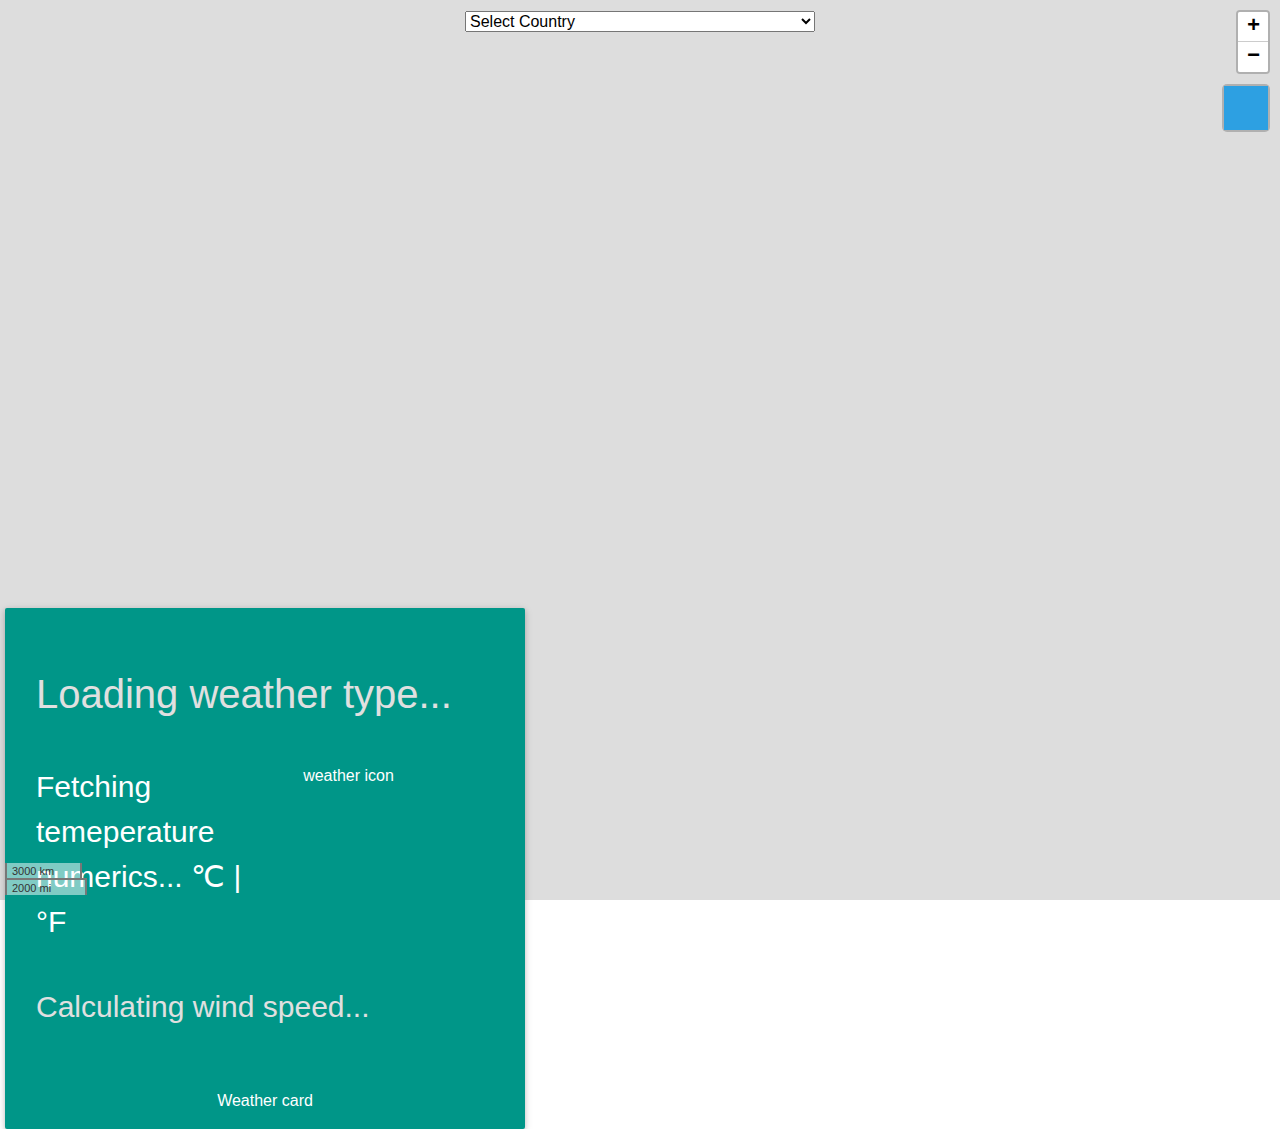
==== Project1/index.html @ b167eb8a "Update" ====
<!DOCTYPE html>
<html lang="en">

<head>
  <meta charset="UTF-8" />
  <meta name="description" content="Country Profiler With a Map" />
  <meta name="keywords" content="HTML, CSS, Bootstrap, JavaScript, Leaflet, AJAX, JSON, PHP" />
  <meta name="author" content="Shashi" />
  <meta name="viewport" content="width=device-width, initial-scale=1.0" />
  <title>The Gazetteer</title>
  <!-- Font Awesome -->
  <link rel="stylesheet" href="css/font-awesome-all.css" />
  <link rel="stylesheet" href="css/font-awesome.min.css" />
  <!-- Select2 -->
  <link href="css/select.min.css" rel="stylesheet" />
  <!-- Bootstrap -->
  <link rel="stylesheet" href="css/bootstrap.min.css" /> 
  <!-- Leaflet -->
  <link rel="stylesheet" href="css/easy-button.css" /> 

  <link rel="stylesheet" href="css/leaflet.css" />
  <link rel="stylesheet" href="css/leaflet.extra-markers.min.css" />
  <link rel="stylesheet" href="css/MarkerCluster.css" />
  <link rel="stylesheet" href="css/MarkerCluster.Default.css" />

  <!-- Favicon  -->
  <link rel="shortcut icon" href="myIcon.ico" type="image/x-icon" />
  <link rel="apple-touch-icon" sizes="180x180" href="/apple-touch-icon.png" />
  <link rel="icon" type="image/png" sizes="32x32" href="/favicon-32x32.png" />
  <link rel="icon" type="image/png" sizes="16x16" href="/favicon-16x16.png" />
  <!-- <link rel="manifest" href="/site.webmanifest.json" /> -->
  <!-- Custom CSS -->
  <link rel="stylesheet" href="css/style.css" />
  
</head>

<body>
  <!-- Single Page Map Layout With a Pop up Modal Overlay -->
  <div class="container-fluid">
    <div class="row">
      <div class="col-md-12" id="map_parent">
        
        <div id="map_sibling_top"  >
          <select id="country_list"  >
            <option value="">Select Country</option>
          </select> 
        </div>
        <div class="countryInfo" id="country_info">
          <div class="card m-10">
            <div class="card-header">
              <i class="fas fa-arrow-left" style="margin-right: 16px" id="left_arrow" ></i>
              <h2 style="display: inline" id="country_name"></h2>
            </div>
            <div class="card-body pb-10" style="overflow-y: auto">
              <table class="table table-bordered">
                <tr>
                  <th>Region</th>
                  <td name="country_name" id="countryRegion"></td>
                </tr>
                <tr>
                  <th>Sub region</th>
                  <td id="countrySubRegion"></td>
                </tr>
                <tr>
                  <th>Country</th>
                  <td name="country_name" id="countryName"></td>
                </tr>
                <tr>
                  <th>Capital</th>
                  <td id="countryCapital"></td>
                </tr>
                <tr>
                  <th>Population</th>
                  <td id="country_population"></td>
                </tr>
                <tr>
                  <th>Flag</th>
                  <td>
                    <img src="" style="height: 50px" id="country_flag" />
                  </td>
                </tr>
                <tr>
                  <th>Currency</th>
                  <td id="countryCurrency" name="countryCurrency"></td>
                </tr>
               
              </table>
              <div class="text-center">
                <div class="btn-group btn-group-sm" role="group" aria-label="Basic example">
                 
                </div>
              </div>
            </div>
          </div>
        </div>
        <div class="countryInfo" id="currency_info">
          <div class="card m-10">
            <div class="card-header">
              <i class="fas fa-arrow-left" style="margin-right: 16px" id="left_arrow_currency" ></i>
              <h2 style="display: inline" id="country_name"></h2>
            </div>
            <div class="card-body pb-10" style="overflow-y: auto">
              <table class="table table-bordered">
                <tr>
                  <th>Base currency</th>
                  <td name="baseCurrency" id="baseCurrency">USD</td>
                </tr>
                <tr>
                  <th>Exchange to country currency</th>
                  <td id="exchangeCurrency" name="exchangeCurrency"></td>
                </tr>
               
              </table>
              <div class="text-center">
                <div class="btn-group btn-group-sm" role="group" aria-label="Basic example">
                 
                </div>
              </div>
            </div>
          </div>
        </div>
        <div class="covidInfo" id="covid_info">
          <div class="card m-10">
            <div class="card-header">
              <i class="fas fa-arrow-left" style="margin-right: 16px" id="left_arrow_covid" ></i>
              <h2 style="display: inline" id="country_name"></h2>
            </div>
            <div class="card-body pb-10" style="overflow-y: auto">
              <table class="table table-bordered">
                <tr>
                  <th>total cases</th>
                  <td name="covidCases" id="covidCases"></td>
                </tr>
                <tr>
                  <th>total deaths</th>
                  <td id="covidDeaths" name="covidDeaths"></td>
                </tr>
                <tr>
                  <th>total recoveries</th>
                  <td id="covidRecover" name="covidRecover"></td>
                </tr>
              </table>
              <div class="text-center">
                <div class="btn-group btn-group-sm" role="group" aria-label="Basic example">
                 
                </div>
              </div>
            </div>
          </div>
        </div>
        <div class="timeInfo" id="time_info">
          <div class="card m-10">
            <div class="card-header">
              <i class="fas fa-arrow-left" style="margin-right: 16px" id="left_arrow_time" ></i>
              <h2 style="display: inline" id="country_name"></h2>
            </div>
            <div class="card-body pb-10" style="overflow-y: auto">
              <table class="table table-bordered">
                <tr>
                  <th>sunrise</th>
                  <td name="sunrise" id="sunrise"></td>
                </tr>
                <tr>
                  <th>sunset</th>
                  <td id="sunset" name="sunset"></td>
                </tr>
                <tr>
                  <th>time right now</th>
                  <td id="timeNow" name="timeNow"></td>
                </tr>
              </table>
              <div class="text-center">
                <div class="btn-group btn-group-sm" role="group" aria-label="Basic example">
                 
                </div>
              </div>
            </div>
          </div>
        </div>
        <div class="WikiInfo" id="wiki_info">
          <div class="card m-10">
            <div class="card-header">
              <i class="fas fa-arrow-left" style="margin-right: 16px" id="left_arrow_wiki" ></i>
              <h2 style="display: inline" id="country_name"></h2>
            </div>
            <div class="card-body pb-10" style="overflow-y: auto">
              <table class="table table-bordered">
                <tr>
                  <th>wikipedia summary</th>
                  
                </tr>
                <tr>
                  
                  <td id="wikiSummary" name="wikiSummary"></td>
                </tr>
               
              </table>
             
            </div>
          </div>
        </div>
        <div class="OceanInfo" id="ocean_info">
          <div class="card m-10">
            <div class="card-header">
              <i class="fas fa-arrow-left" style="margin-right: 16px" id="left_arrow_ocean" ></i>
              <h2 style="display: inline" id="country_name"></h2>
            </div>
            <div class="card-body pb-10" style="overflow-y: auto">
              <table class="table table-bordered">
                <tr>
                  <th>Ocean/sea within 100km radius</th>
                  
                </tr>
                <tr>
                  
                  <td id="Ocean" name="Ocean"></td>
                </tr>
               
              </table>
             
            </div>
          </div>
        </div>
  
        <div id ="weather_info">
          <p id="location_info" style="font-size:55px; margin-bottom:40px" class = "col-sm-12"></p>
          
        <p id = "weather_type" style = "font-size:40px ; color:#E0E0E0; margin-bottom:40px" class = "weather_type col-sm-12">Loading weather type...</p>
          <div class = "row col-sm-12" style = "margin-bottom:40px">
            <div class = "col-sm-7" style = "font-size:30px"><span id = "temp">Fetching temeperature numerics...</span> <span id = 'c_icon'>&#8451</span><a id='unit2'> | °F</a> </div>
            <div class = "col-sm-5"> <p id = "icon">weather         icon<br></p></div>
          </div>
          <div class = "col-sm-12"><p id = "wind_speed" style = "font-size:30px; color:#E0E0E0; margin-bottom:60px ">Calculating wind speed...</p></div>
          </hr>
          <div class = "footer text-center">Weather card </div>
        </div>
        
            
        <div id="map"></div>
      </div>
      
     
  </div>
  <script src="js/leaflet.js"></script>
  <script src="js/ioicons.js"></script>
  <script src="js/easy-button.js"></script>
  <script src="js/spin.min.js"></script>
  <script src="js/leaflet.spin.min.js"></script>
  <script src="js/jquery-min.js"></script>
  <script src="js/jquery-ui.min.js"></script>
  <script src="js/select.min.js"></script>
  <script src="js/bootstrap.min.js"></script>
  <script src="js/leaflet.extra-markers.min.js"></script>
  <script src="js/xml2json.js"></script>
  <script src="js/xml2json.min.js"></script>
  <script src="js/leaflet.markercluster.js"></script>
  
  <script src="js/custom_script.js"></script>
</body>

</html>
---- Project1/css/select.min.css ----
.select2-container{box-sizing:border-box;display:inline-block;margin:0;position:relative;vertical-align:middle}.select2-container .select2-selection--single{box-sizing:border-box;cursor:pointer;display:block;height:28px;user-select:none;-webkit-user-select:none}.select2-container .select2-selection--single .select2-selection__rendered{display:block;padding-left:8px;padding-right:20px;overflow:hidden;text-overflow:ellipsis;white-space:nowrap}.select2-container .select2-selection--single .select2-selection__clear{position:relative}.select2-container[dir="rtl"] .select2-selection--single .select2-selection__rendered{padding-right:8px;padding-left:20px}.select2-container .select2-selection--multiple{box-sizing:border-box;cursor:pointer;display:block;min-height:32px;user-select:none;-webkit-user-select:none}.select2-container .select2-selection--multiple .select2-selection__rendered{display:inline-block;overflow:hidden;padding-left:8px;text-overflow:ellipsis;white-space:nowrap}.select2-container .select2-search--inline{float:left}.select2-container .select2-search--inline .select2-search__field{box-sizing:border-box;border:none;font-size:100%;margin-top:5px;padding:0}.select2-container .select2-search--inline .select2-search__field::-webkit-search-cancel-button{-webkit-appearance:none}.select2-dropdown{background-color:white;border:1px solid #aaa;border-radius:4px;box-sizing:border-box;display:block;position:absolute;left:-100000px;width:100%;z-index:1051}.select2-results{display:block}.select2-results__options{list-style:none;margin:0;padding:0}.select2-results__option{padding:6px;user-select:none;-webkit-user-select:none}.select2-results__option[aria-selected]{cursor:pointer}.select2-container--open .select2-dropdown{left:0}.select2-container--open .select2-dropdown--above{border-bottom:none;border-bottom-left-radius:0;border-bottom-right-radius:0}.select2-container--open .select2-dropdown--below{border-top:none;border-top-left-radius:0;border-top-right-radius:0}.select2-search--dropdown{display:block;padding:4px}.select2-search--dropdown .select2-search__field{padding:4px;width:100%;box-sizing:border-box}.select2-search--dropdown .select2-search__field::-webkit-search-cancel-button{-webkit-appearance:none}.select2-search--dropdown.select2-search--hide{display:none}.select2-close-mask{border:0;margin:0;padding:0;display:block;position:fixed;left:0;top:0;min-height:100%;min-width:100%;height:auto;width:auto;opacity:0;z-index:99;background-color:#fff;filter:alpha(opacity=0)}.select2-hidden-accessible{border:0 !important;clip:rect(0 0 0 0) !important;height:1px !important;margin:-1px !important;overflow:hidden !important;padding:0 !important;position:absolute !important;width:1px !important}.select2-container--default .select2-selection--single{background-color:#fff;border:1px solid #aaa;border-radius:4px}.select2-container--default .select2-selection--single .select2-selection__rendered{color:#444;line-height:28px}.select2-container--default .select2-selection--single .select2-selection__clear{cursor:pointer;float:right;font-weight:bold}.select2-container--default .select2-selection--single .select2-selection__placeholder{color:#999}.select2-container--default .select2-selection--single .select2-selection__arrow{height:26px;position:absolute;top:1px;right:1px;width:20px}.select2-container--default .select2-selection--single .select2-selection__arrow b{border-color:#888 transparent transparent transparent;border-style:solid;border-width:5px 4px 0 4px;height:0;left:50%;margin-left:-4px;margin-top:-2px;position:absolute;top:50%;width:0}.select2-container--default[dir="rtl"] .select2-selection--single .select2-selection__clear{float:left}.select2-container--default[dir="rtl"] .select2-selection--single .select2-selection__arrow{left:1px;right:auto}.select2-container--default.select2-container--disabled .select2-selection--single{background-color:#eee;cursor:default}.select2-container--default.select2-container--disabled .select2-selection--single .select2-selection__clear{display:none}.select2-container--default.select2-container--open .select2-selection--single .select2-selection__arrow b{border-color:transparent transparent #888 transparent;border-width:0 4px 5px 4px}.select2-container--default .select2-selection--multiple{background-color:white;border:1px solid #aaa;border-radius:4px;cursor:text}.select2-container--default .select2-selection--multiple .select2-selection__rendered{box-sizing:border-box;list-style:none;margin:0;padding:0 5px;width:100%}.select2-container--default .select2-selection--multiple .select2-selection__rendered li{list-style:none}.select2-container--default .select2-selection--multiple .select2-selection__placeholder{color:#999;margin-top:5px;float:left}.select2-container--default .select2-selection--multiple .select2-selection__clear{cursor:pointer;float:right;font-weight:bold;margin-top:5px;margin-right:10px}.select2-container--default .select2-selection--multiple .select2-selection__choice{background-color:#e4e4e4;border:1px solid #aaa;border-radius:4px;cursor:default;float:left;margin-right:5px;margin-top:5px;padding:0 5px}.select2-container--default .select2-selection--multiple .select2-selection__choice__remove{color:#999;cursor:pointer;display:inline-block;font-weight:bold;margin-right:2px}.select2-container--default .select2-selection--multiple .select2-selection__choice__remove:hover{color:#333}.select2-container--default[dir="rtl"] .select2-selection--multiple .select2-selection__choice,.select2-container--default[dir="rtl"] .select2-selection--multiple .select2-selection__placeholder,.select2-container--default[dir="rtl"] .select2-selection--multiple .select2-search--inline{float:right}.select2-container--default[dir="rtl"] .select2-selection--multiple .select2-selection__choice{margin-left:5px;margin-right:auto}.select2-container--default[dir="rtl"] .select2-selection--multiple .select2-selection__choice__remove{margin-left:2px;margin-right:auto}.select2-container--default.select2-container--focus .select2-selection--multiple{border:solid black 1px;outline:0}.select2-container--default.select2-container--disabled .select2-selection--multiple{background-color:#eee;cursor:default}.select2-container--default.select2-container--disabled .select2-selection__choice__remove{display:none}.select2-container--default.select2-container--open.select2-container--above .select2-selection--single,.select2-container--default.select2-container--open.select2-container--above .select2-selection--multiple{border-top-left-radius:0;border-top-right-radius:0}.select2-container--default.select2-container--open.select2-container--below .select2-selection--single,.select2-container--default.select2-container--open.select2-container--below .select2-selection--multiple{border-bottom-left-radius:0;border-bottom-right-radius:0}.select2-container--default .select2-search--dropdown .select2-search__field{border:1px solid #aaa}.select2-container--default .select2-search--inline .select2-search__field{background:transparent;border:none;outline:0;box-shadow:none;-webkit-appearance:textfield}.select2-container--default .select2-results>.select2-results__options{max-height:200px;overflow-y:auto}.select2-container--default .select2-results__option[role=group]{padding:0}.select2-container--default .select2-results__option[aria-disabled=true]{color:#999}.select2-container--default .select2-results__option[aria-selected=true]{background-color:#ddd}.select2-container--default .select2-results__option .select2-results__option{padding-left:1em}.select2-container--default .select2-results__option .select2-results__option .select2-results__group{padding-left:0}.select2-container--default .select2-results__option .select2-results__option .select2-results__option{margin-left:-1em;padding-left:2em}.select2-container--default .select2-results__option .select2-results__option .select2-results__option .select2-results__option{margin-left:-2em;padding-left:3em}.select2-container--default .select2-results__option .select2-results__option .select2-results__option .select2-results__option .select2-results__option{margin-left:-3em;padding-left:4em}.select2-container--default .select2-results__option .select2-results__option .select2-results__option .select2-results__option .select2-results__option .select2-results__option{margin-left:-4em;padding-left:5em}.select2-container--default .select2-results__option .select2-results__option .select2-results__option .select2-results__option .select2-results__option .select2-results__option .select2-results__option{margin-left:-5em;padding-left:6em}.select2-container--default .select2-results__option--highlighted[aria-selected]{background-color:#5897fb;color:white}.select2-container--default .select2-results__group{cursor:default;display:block;padding:6px}.select2-container--classic .select2-selection--single{background-color:#f7f7f7;border:1px solid #aaa;border-radius:4px;outline:0;background-image:-webkit-linear-gradient(top, #fff 50%, #eee 100%);background-image:-o-linear-gradient(top, #fff 50%, #eee 100%);background-image:linear-gradient(to bottom, #fff 50%, #eee 100%);background-repeat:repeat-x;filter:progid:DXImageTransform.Microsoft.gradient(startColorstr='#FFFFFFFF', endColorstr='#FFEEEEEE', GradientType=0)}.select2-container--classic .select2-selection--single:focus{border:1px solid #5897fb}.select2-container--classic .select2-selection--single .select2-selection__rendered{color:#444;line-height:28px}.select2-container--classic .select2-selection--single .select2-selection__clear{cursor:pointer;float:right;font-weight:bold;margin-right:10px}.select2-container--classic .select2-selection--single .select2-selection__placeholder{color:#999}.select2-container--classic .select2-selection--single .select2-selection__arrow{background-color:#ddd;border:none;border-left:1px solid #aaa;border-top-right-radius:4px;border-bottom-right-radius:4px;height:26px;position:absolute;top:1px;right:1px;width:20px;background-image:-webkit-linear-gradient(top, #eee 50%, #ccc 100%);background-image:-o-linear-gradient(top, #eee 50%, #ccc 100%);background-image:linear-gradient(to bottom, #eee 50%, #ccc 100%);background-repeat:repeat-x;filter:progid:DXImageTransform.Microsoft.gradient(startColorstr='#FFEEEEEE', endColorstr='#FFCCCCCC', GradientType=0)}.select2-container--classic .select2-selection--single .select2-selection__arrow b{border-color:#888 transparent transparent transparent;border-style:solid;border-width:5px 4px 0 4px;height:0;left:50%;margin-left:-4px;margin-top:-2px;position:absolute;top:50%;width:0}.select2-container--classic[dir="rtl"] .select2-selection--single .select2-selection__clear{float:left}.select2-container--classic[dir="rtl"] .select2-selection--single .select2-selection__arrow{border:none;border-right:1px solid #aaa;border-radius:0;border-top-left-radius:4px;border-bottom-left-radius:4px;left:1px;right:auto}.select2-container--classic.select2-container--open .select2-selection--single{border:1px solid #5897fb}.select2-container--classic.select2-container--open .select2-selection--single .select2-selection__arrow{background:transparent;border:none}.select2-container--classic.select2-container--open .select2-selection--single .select2-selection__arrow b{border-color:transparent transparent #888 transparent;border-width:0 4px 5px 4px}.select2-container--classic.select2-container--open.select2-container--above .select2-selection--single{border-top:none;border-top-left-radius:0;border-top-right-radius:0;background-image:-webkit-linear-gradient(top, #fff 0%, #eee 50%);background-image:-o-linear-gradient(top, #fff 0%, #eee 50%);background-image:linear-gradient(to bottom, #fff 0%, #eee 50%);background-repeat:repeat-x;filter:progid:DXImageTransform.Microsoft.gradient(startColorstr='#FFFFFFFF', endColorstr='#FFEEEEEE', GradientType=0)}.select2-container--classic.select2-container--open.select2-container--below .select2-selection--single{border-bottom:none;border-bottom-left-radius:0;border-bottom-right-radius:0;background-image:-webkit-linear-gradient(top, #eee 50%, #fff 100%);background-image:-o-linear-gradient(top, #eee 50%, #fff 100%);background-image:linear-gradient(to bottom, #eee 50%, #fff 100%);background-repeat:repeat-x;filter:progid:DXImageTransform.Microsoft.gradient(startColorstr='#FFEEEEEE', endColorstr='#FFFFFFFF', GradientType=0)}.select2-container--classic .select2-selection--multiple{background-color:white;border:1px solid #aaa;border-radius:4px;cursor:text;outline:0}.select2-container--classic .select2-selection--multiple:focus{border:1px solid #5897fb}.select2-container--classic .select2-selection--multiple .select2-selection__rendered{list-style:none;margin:0;padding:0 5px}.select2-container--classic .select2-selection--multiple .select2-selection__clear{display:none}.select2-container--classic .select2-selection--multiple .select2-selection__choice{background-color:#e4e4e4;border:1px solid #aaa;border-radius:4px;cursor:default;float:left;margin-right:5px;margin-top:5px;padding:0 5px}.select2-container--classic .select2-selection--multiple .select2-selection__choice__remove{color:#888;cursor:pointer;display:inline-block;font-weight:bold;margin-right:2px}.select2-container--classic .select2-selection--multiple .select2-selection__choice__remove:hover{color:#555}.select2-container--classic[dir="rtl"] .select2-selection--multiple .select2-selection__choice{float:right}.select2-container--classic[dir="rtl"] .select2-selection--multiple .select2-selection__choice{margin-left:5px;margin-right:auto}.select2-container--classic[dir="rtl"] .select2-selection--multiple .select2-selection__choice__remove{margin-left:2px;margin-right:auto}.select2-container--classic.select2-container--open .select2-selection--multiple{border:1px solid #5897fb}.select2-container--classic.select2-container--open.select2-container--above .select2-selection--multiple{border-top:none;border-top-left-radius:0;border-top-right-radius:0}.select2-container--classic.select2-container--open.select2-container--below .select2-selection--multiple{border-bottom:none;border-bottom-left-radius:0;border-bottom-right-radius:0}.select2-container--classic .select2-search--dropdown .select2-search__field{border:1px solid #aaa;outline:0}.select2-container--classic .select2-search--inline .select2-search__field{outline:0;box-shadow:none}.select2-container--classic .select2-dropdown{background-color:#fff;border:1px solid transparent}.select2-container--classic .select2-dropdown--above{border-bottom:none}.select2-container--classic .select2-dropdown--below{border-top:none}.select2-container--classic .select2-results>.select2-results__options{max-height:200px;overflow-y:auto}.select2-container--classic .select2-results__option[role=group]{padding:0}.select2-container--classic .select2-results__option[aria-disabled=true]{color:grey}.select2-container--classic .select2-results__option--highlighted[aria-selected]{background-color:#3875d7;color:#fff}.select2-container--classic .select2-results__group{cursor:default;display:block;padding:6px}.select2-container--classic.select2-container--open .select2-dropdown{border-color:#5897fb}
---- Project1/css/easy-button.css ----
.leaflet-bar button,
.leaflet-bar button:hover {
  background-color: #fff;
  border: none;
  border-bottom: 1px solid #ccc;
  width: 26px;
  height: 26px;
  line-height: 26px;
  display: block;
  text-align: center;
  text-decoration: none;
  color: black;
}

.leaflet-bar button {
  background-position: 50% 50%;
  background-repeat: no-repeat;
  overflow: hidden;
  display: block;
}

.leaflet-bar button:hover {
  background-color: #f4f4f4;
}

.leaflet-bar button:first-of-type {
  border-top-left-radius: 4px;
  border-top-right-radius: 4px;
}

.leaflet-bar button:last-of-type {
  border-bottom-left-radius: 4px;
  border-bottom-right-radius: 4px;
  border-bottom: none;
}

.leaflet-bar.disabled,
.leaflet-bar button.disabled {
  cursor: default;
  pointer-events: none;
  opacity: .4;
}

.easy-button-button .button-state{
  display: block;
  width: 100%;
  height: 100%;
  position: relative;
}


.leaflet-touch .leaflet-bar button {
  width: 30px;
  height: 30px;
  line-height: 30px;
}
---- Project1/css/leaflet.css ----
/* required styles */

.leaflet-pane,
.leaflet-tile,
.leaflet-marker-icon,
.leaflet-marker-shadow,
.leaflet-tile-container,
.leaflet-pane > svg,
.leaflet-pane > canvas,
.leaflet-zoom-box,
.leaflet-image-layer,
.leaflet-layer {
	position: absolute;
	left: 0;
	top: 0;
	}
.leaflet-container {
	overflow: hidden;
	}
.leaflet-tile,
.leaflet-marker-icon,
.leaflet-marker-shadow {
	-webkit-user-select: none;
	   -moz-user-select: none;
	        user-select: none;
	  -webkit-user-drag: none;
	}
/* Prevents IE11 from highlighting tiles in blue */
.leaflet-tile::selection {
	background: transparent;
}
/* Safari renders non-retina tile on retina better with this, but Chrome is worse */
.leaflet-safari .leaflet-tile {
	image-rendering: -webkit-optimize-contrast;
	}
/* hack that prevents hw layers "stretching" when loading new tiles */
.leaflet-safari .leaflet-tile-container {
	width: 1600px;
	height: 1600px;
	-webkit-transform-origin: 0 0;
	}
.leaflet-marker-icon,
.leaflet-marker-shadow {
	display: block;
	}
/* .leaflet-container svg: reset svg max-width decleration shipped in Joomla! (joomla.org) 3.x */
/* .leaflet-container img: map is broken in FF if you have max-width: 100% on tiles */
.leaflet-container .leaflet-overlay-pane svg,
.leaflet-container .leaflet-marker-pane img,
.leaflet-container .leaflet-shadow-pane img,
.leaflet-container .leaflet-tile-pane img,
.leaflet-container img.leaflet-image-layer,
.leaflet-container .leaflet-tile {
	max-width: none !important;
	max-height: none !important;
	}

.leaflet-container.leaflet-touch-zoom {
	-ms-touch-action: pan-x pan-y;
	touch-action: pan-x pan-y;
	}
.leaflet-container.leaflet-touch-drag {
	-ms-touch-action: pinch-zoom;
	/* Fallback for FF which doesn't support pinch-zoom */
	touch-action: none;
	touch-action: pinch-zoom;
}
.leaflet-container.leaflet-touch-drag.leaflet-touch-zoom {
	-ms-touch-action: none;
	touch-action: none;
}
.leaflet-container {
	-webkit-tap-highlight-color: transparent;
}
.leaflet-container a {
	-webkit-tap-highlight-color: rgba(51, 181, 229, 0.4);
}
.leaflet-tile {
	filter: inherit;
	visibility: hidden;
	}
.leaflet-tile-loaded {
	visibility: inherit;
	}
.leaflet-zoom-box {
	width: 0;
	height: 0;
	-moz-box-sizing: border-box;
	     box-sizing: border-box;
	z-index: 800;
	}
/* workaround for https://bugzilla.mozilla.org/show_bug.cgi?id=888319 */
.leaflet-overlay-pane svg {
	-moz-user-select: none;
	}

.leaflet-pane         { z-index: 400; }

.leaflet-tile-pane    { z-index: 200; }
.leaflet-overlay-pane { z-index: 400; }
.leaflet-shadow-pane  { z-index: 500; }
.leaflet-marker-pane  { z-index: 600; }
.leaflet-tooltip-pane   { z-index: 650; }
.leaflet-popup-pane   { z-index: 700; }

.leaflet-map-pane canvas { z-index: 100; }
.leaflet-map-pane svg    { z-index: 200; }

.leaflet-vml-shape {
	width: 1px;
	height: 1px;
	}
.lvml {
	behavior: url(#default#VML);
	display: inline-block;
	position: absolute;
	}


/* control positioning */

.leaflet-control {
	position: relative;
	z-index: 800;
	pointer-events: visiblePainted; /* IE 9-10 doesn't have auto */
	pointer-events: auto;
	}
.leaflet-top,
.leaflet-bottom {
	position: absolute;
	z-index: 1000;
	pointer-events: none;
	}
.leaflet-top {
	top: 0;
	}
.leaflet-right {
	right: 0;
	}
.leaflet-bottom {
	bottom: 0;
	}
.leaflet-left {
	left: 0;
	}
.leaflet-control {
	float: left;
	clear: both;
	}
.leaflet-right .leaflet-control {
	float: right;
	}
.leaflet-top .leaflet-control {
	margin-top: 10px;
	}
.leaflet-bottom .leaflet-control {
	margin-bottom: 10px;
	}
.leaflet-left .leaflet-control {
	margin-left: 10px;
	}
.leaflet-right .leaflet-control {
	margin-right: 10px;
	}


/* zoom and fade animations */

.leaflet-fade-anim .leaflet-tile {
	will-change: opacity;
	}
.leaflet-fade-anim .leaflet-popup {
	opacity: 0;
	-webkit-transition: opacity 0.2s linear;
	   -moz-transition: opacity 0.2s linear;
	        transition: opacity 0.2s linear;
	}
.leaflet-fade-anim .leaflet-map-pane .leaflet-popup {
	opacity: 1;
	}
.leaflet-zoom-animated {
	-webkit-transform-origin: 0 0;
	    -ms-transform-origin: 0 0;
	        transform-origin: 0 0;
	}
.leaflet-zoom-anim .leaflet-zoom-animated {
	will-change: transform;
	}
.leaflet-zoom-anim .leaflet-zoom-animated {
	-webkit-transition: -webkit-transform 0.25s cubic-bezier(0,0,0.25,1);
	   -moz-transition:    -moz-transform 0.25s cubic-bezier(0,0,0.25,1);
	        transition:         transform 0.25s cubic-bezier(0,0,0.25,1);
	}
.leaflet-zoom-anim .leaflet-tile,
.leaflet-pan-anim .leaflet-tile {
	-webkit-transition: none;
	   -moz-transition: none;
	        transition: none;
	}

.leaflet-zoom-anim .leaflet-zoom-hide {
	visibility: hidden;
	}


/* cursors */

.leaflet-interactive {
	cursor: pointer;
	}
.leaflet-grab {
	cursor: -webkit-grab;
	cursor:    -moz-grab;
	cursor:         grab;
	}
.leaflet-crosshair,
.leaflet-crosshair .leaflet-interactive {
	cursor: crosshair;
	}
.leaflet-popup-pane,
.leaflet-control {
	cursor: auto;
	}
.leaflet-dragging .leaflet-grab,
.leaflet-dragging .leaflet-grab .leaflet-interactive,
.leaflet-dragging .leaflet-marker-draggable {
	cursor: move;
	cursor: -webkit-grabbing;
	cursor:    -moz-grabbing;
	cursor:         grabbing;
	}

/* marker & overlays interactivity */
.leaflet-marker-icon,
.leaflet-marker-shadow,
.leaflet-image-layer,
.leaflet-pane > svg path,
.leaflet-tile-container {
	pointer-events: none;
	}

.leaflet-marker-icon.leaflet-interactive,
.leaflet-image-layer.leaflet-interactive,
.leaflet-pane > svg path.leaflet-interactive,
svg.leaflet-image-layer.leaflet-interactive path {
	pointer-events: visiblePainted; /* IE 9-10 doesn't have auto */
	pointer-events: auto;
	}

/* visual tweaks */

.leaflet-container {
	background: #ddd;
	outline: 0;
	}
.leaflet-container a {
	color: #0078A8;
	}
.leaflet-container a.leaflet-active {
	outline: 2px solid orange;
	}
.leaflet-zoom-box {
	border: 2px dotted #38f;
	background: rgba(255,255,255,0.5);
	}


/* general typography */
.leaflet-container {
	font: 12px/1.5 "Helvetica Neue", Arial, Helvetica, sans-serif;
	}


/* general toolbar styles */

.leaflet-bar {
	box-shadow: 0 1px 5px rgba(0,0,0,0.65);
	border-radius: 4px;
	}
.leaflet-bar a,
.leaflet-bar a:hover {
	background-color: #fff;
	border-bottom: 1px solid #ccc;
	width: 26px;
	height: 26px;
	line-height: 26px;
	display: block;
	text-align: center;
	text-decoration: none;
	color: black;
	}
.leaflet-bar a,
.leaflet-control-layers-toggle {
	
	background-position: 50% 50%;
	background-repeat: no-repeat;
	display: block;
	}
.leaflet-bar a:hover {
	background-color: #f4f4f4;
	}
.leaflet-bar a:first-child {
	border-top-left-radius: 4px;
	border-top-right-radius: 4px;
	}
.leaflet-bar a:last-child {
	border-bottom-left-radius: 4px;
	border-bottom-right-radius: 4px;
	border-bottom: none;
	}
.leaflet-bar a.leaflet-disabled {
	cursor: default;
	background-color: #f4f4f4;
	color: #bbb;
	}

.leaflet-touch .leaflet-bar a {
	width: 30px;
	height: 30px;
	line-height: 30px;
	}
.leaflet-touch .leaflet-bar a:first-child {
	border-top-left-radius: 2px;
	border-top-right-radius: 2px;
	}
.leaflet-touch .leaflet-bar a:last-child {
	border-bottom-left-radius: 2px;
	border-bottom-right-radius: 2px;
	}

/* zoom control */

.leaflet-control-zoom-in,
.leaflet-control-zoom-out {
	font: bold 18px 'Lucida Console', Monaco, monospace;
	text-indent: 1px;
	}

.leaflet-touch .leaflet-control-zoom-in, .leaflet-touch .leaflet-control-zoom-out  {
	font-size: 22px;
	}


/* layers control */

.leaflet-control-layers {
	box-shadow: 0 1px 5px rgba(0,0,0,0.4);
	background: #fff;
	border-radius: 5px;
	}
.leaflet-control-layers-toggle {
	background-image: url(https://i.stack.imgur.com/3keSg.png) !important;
	background-color: #2da0e2;
  	background-size: 20px 20px;
	width: 36px;
	height: 36px;
	}
.leaflet-retina .leaflet-control-layers-toggle {
	background-image: url(images/layers-2x.png);
	background-size: 26px 26px;
	}
.leaflet-touch .leaflet-control-layers-toggle {
	width: 44px;
	height: 44px;
	}
.leaflet-control-layers .leaflet-control-layers-list,
.leaflet-control-layers-expanded .leaflet-control-layers-toggle {
	display: none;
	}
.leaflet-control-layers-expanded .leaflet-control-layers-list {
	display: block;
	position: relative;
	}
.leaflet-control-layers-expanded {
	padding: 6px 10px 6px 6px;
	color: #333;
	background: #fff;
	}
.leaflet-control-layers-scrollbar {
	overflow-y: scroll;
	overflow-x: hidden;
	padding-right: 5px;
	}
.leaflet-control-layers-selector {
	margin-top: 2px;
	position: relative;
	top: 1px;
	}
.leaflet-control-layers label {
	display: block;
	}
.leaflet-control-layers-separator {
	height: 0;
	border-top: 1px solid #ddd;
	margin: 5px -10px 5px -6px;
	}

/* Default icon URLs */
.leaflet-default-icon-path {
	background-image: url(images/marker-icon.png);
	}


/* attribution and scale controls */

.leaflet-container .leaflet-control-attribution {
	background: #fff;
	background: rgba(255, 255, 255, 0.7);
	margin: 0;
	}
.leaflet-control-attribution,
.leaflet-control-scale-line {
	padding: 0 5px;
	color: #333;
	}
.leaflet-control-attribution a {
	text-decoration: none;
	}
.leaflet-control-attribution a:hover {
	text-decoration: underline;
	}
.leaflet-container .leaflet-control-attribution,
.leaflet-container .leaflet-control-scale {
	font-size: 11px;
	}
.leaflet-left .leaflet-control-scale {
	margin-left: 5px;
	}
.leaflet-bottom .leaflet-control-scale {
	margin-bottom: 5px;
	}
.leaflet-control-scale-line {
	border: 2px solid #777;
	border-top: none;
	line-height: 1.1;
	padding: 2px 5px 1px;
	font-size: 11px;
	white-space: nowrap;
	overflow: hidden;
	-moz-box-sizing: border-box;
	     box-sizing: border-box;

	background: #fff;
	background: rgba(255, 255, 255, 0.5);
	}
.leaflet-control-scale-line:not(:first-child) {
	border-top: 2px solid #777;
	border-bottom: none;
	margin-top: -2px;
	}
.leaflet-control-scale-line:not(:first-child):not(:last-child) {
	border-bottom: 2px solid #777;
	}

.leaflet-touch .leaflet-control-attribution,
.leaflet-touch .leaflet-control-layers,
.leaflet-touch .leaflet-bar {
	box-shadow: none;
	}
.leaflet-touch .leaflet-control-layers,
.leaflet-touch .leaflet-bar {
	border: 2px solid rgba(0,0,0,0.2);
	background-clip: padding-box;
	}


/* popup */

.leaflet-popup {
	position: absolute;
	text-align: center;
	margin-bottom: 20px;
	}
.leaflet-popup-content-wrapper {
	padding: 1px;
	text-align: left;
	border-radius: 12px;
	}
.leaflet-popup-content {
	margin: 13px 19px;
	line-height: 1.4;
	}
.leaflet-popup-content p {
	margin: 18px 0;
	}
.leaflet-popup-tip-container {
	width: 40px;
	height: 20px;
	position: absolute;
	left: 50%;
	margin-left: -20px;
	overflow: hidden;
	pointer-events: none;
	}
.leaflet-popup-tip {
	width: 17px;
	height: 17px;
	padding: 1px;

	margin: -10px auto 0;

	-webkit-transform: rotate(45deg);
	   -moz-transform: rotate(45deg);
	    -ms-transform: rotate(45deg);
	        transform: rotate(45deg);
	}
.leaflet-popup-content-wrapper,
.leaflet-popup-tip {
	background: white;
	color: #333;
	box-shadow: 0 3px 14px rgba(0,0,0,0.4);
	}
.leaflet-container a.leaflet-popup-close-button {
	position: absolute;
	top: 0;
	right: 0;
	padding: 4px 4px 0 0;
	border: none;
	text-align: center;
	width: 18px;
	height: 14px;
	font: 16px/14px Tahoma, Verdana, sans-serif;
	color: #c3c3c3;
	text-decoration: none;
	font-weight: bold;
	background: transparent;
	}
.leaflet-container a.leaflet-popup-close-button:hover {
	color: #999;
	}
.leaflet-popup-scrolled {
	overflow: auto;
	border-bottom: 1px solid #ddd;
	border-top: 1px solid #ddd;
	}

.leaflet-oldie .leaflet-popup-content-wrapper {
	-ms-zoom: 1;
	}
.leaflet-oldie .leaflet-popup-tip {
	width: 24px;
	margin: 0 auto;

	-ms-filter: "progid:DXImageTransform.Microsoft.Matrix(M11=0.70710678, M12=0.70710678, M21=-0.70710678, M22=0.70710678)";
	filter: progid:DXImageTransform.Microsoft.Matrix(M11=0.70710678, M12=0.70710678, M21=-0.70710678, M22=0.70710678);
	}
.leaflet-oldie .leaflet-popup-tip-container {
	margin-top: -1px;
	}

.leaflet-oldie .leaflet-control-zoom,
.leaflet-oldie .leaflet-control-layers,
.leaflet-oldie .leaflet-popup-content-wrapper,
.leaflet-oldie .leaflet-popup-tip {
	border: 1px solid #999;
	}


/* div icon */

.leaflet-div-icon {
	background: #fff;
	border: 1px solid #666;
	}


/* Tooltip */
/* Base styles for the element that has a tooltip */
.leaflet-tooltip {
	position: absolute;
	padding: 6px;
	background-color: #fff;
	border: 1px solid #fff;
	border-radius: 3px;
	color: #222;
	white-space: nowrap;
	-webkit-user-select: none;
	-moz-user-select: none;
	-ms-user-select: none;
	user-select: none;
	pointer-events: none;
	box-shadow: 0 1px 3px rgba(0,0,0,0.4);
	}
.leaflet-tooltip.leaflet-clickable {
	cursor: pointer;
	pointer-events: auto;
	}
.leaflet-tooltip-top:before,
.leaflet-tooltip-bottom:before,
.leaflet-tooltip-left:before,
.leaflet-tooltip-right:before {
	position: absolute;
	pointer-events: none;
	border: 6px solid transparent;
	background: transparent;
	content: "";
	}

/* Directions */

.leaflet-tooltip-bottom {
	margin-top: 6px;
}
.leaflet-tooltip-top {
	margin-top: -6px;
}
.leaflet-tooltip-bottom:before,
.leaflet-tooltip-top:before {
	left: 50%;
	margin-left: -6px;
	}
.leaflet-tooltip-top:before {
	bottom: 0;
	margin-bottom: -12px;
	border-top-color: #fff;
	}
.leaflet-tooltip-bottom:before {
	top: 0;
	margin-top: -12px;
	margin-left: -6px;
	border-bottom-color: #fff;
	}
.leaflet-tooltip-left {
	margin-left: -6px;
}
.leaflet-tooltip-right {
	margin-left: 6px;
}
.leaflet-tooltip-left:before,
.leaflet-tooltip-right:before {
	top: 50%;
	margin-top: -6px;
	}
.leaflet-tooltip-left:before {
	right: 0;
	margin-right: -12px;
	border-left-color: #fff;
	}
.leaflet-tooltip-right:before {
	left: 0;
	margin-left: -12px;
	border-right-color: #fff;
	}
---- Project1/css/MarkerCluster.css ----
.leaflet-cluster-anim .leaflet-marker-icon, .leaflet-cluster-anim .leaflet-marker-shadow {
	-webkit-transition: -webkit-transform 0.3s ease-out, opacity 0.3s ease-in;
	-moz-transition: -moz-transform 0.3s ease-out, opacity 0.3s ease-in;
	-o-transition: -o-transform 0.3s ease-out, opacity 0.3s ease-in;
	transition: transform 0.3s ease-out, opacity 0.3s ease-in;
}

.leaflet-cluster-spider-leg {
	/* stroke-dashoffset (duration and function) should match with leaflet-marker-icon transform in order to track it exactly */
	-webkit-transition: -webkit-stroke-dashoffset 0.3s ease-out, -webkit-stroke-opacity 0.3s ease-in;
	-moz-transition: -moz-stroke-dashoffset 0.3s ease-out, -moz-stroke-opacity 0.3s ease-in;
	-o-transition: -o-stroke-dashoffset 0.3s ease-out, -o-stroke-opacity 0.3s ease-in;
	transition: stroke-dashoffset 0.3s ease-out, stroke-opacity 0.3s ease-in;
}
---- Project1/css/MarkerCluster.Default.css ----
.marker-cluster-small {
	background-color: rgba(181, 226, 140, 0.6);
	}
.marker-cluster-small div {
	background-color: rgba(110, 204, 57, 0.6);
	}

.marker-cluster-medium {
	background-color: rgba(241, 211, 87, 0.6);
	}
.marker-cluster-medium div {
	background-color: rgba(240, 194, 12, 0.6);
	}

.marker-cluster-large {
	background-color: rgba(253, 156, 115, 0.6);
	}
.marker-cluster-large div {
	background-color: rgba(241, 128, 23, 0.6);
	}

	/* IE 6-8 fallback colors */
.leaflet-oldie .marker-cluster-small {
	background-color: rgb(181, 226, 140);
	}
.leaflet-oldie .marker-cluster-small div {
	background-color: rgb(110, 204, 57);
	}

.leaflet-oldie .marker-cluster-medium {
	background-color: rgb(241, 211, 87);
	}
.leaflet-oldie .marker-cluster-medium div {
	background-color: rgb(240, 194, 12);
	}

.leaflet-oldie .marker-cluster-large {
	background-color: rgb(253, 156, 115);
	}
.leaflet-oldie .marker-cluster-large div {
	background-color: rgb(241, 128, 23);
}

.marker-cluster {
	background-clip: padding-box;
	border-radius: 20px;
	}
.marker-cluster div {
	width: 30px;
	height: 30px;
	margin-left: 5px;
	margin-top: 5px;

	text-align: center;
	border-radius: 15px;
	font: 12px "Helvetica Neue", Arial, Helvetica, sans-serif;
	}
.marker-cluster span {
	line-height: 30px;
	}
---- Project1/css/style.css ----
html,
body {
  height: 100%;
}

.modal-body {
  height: 70vh;
  overflow-y: auto;
}

/* Map */
.container-fluid,
.row,
#map,
#map_parent {
  height: 100%;
}
#map_parent {
  position: relative;
  padding: 0;
}
#map_sibling_top {
  position: absolute;
  top: 10px;
  left: 50%;
  transform: translate(-50%, 0);
  -webkit-transform: translate(-50%, 0);
  width: 350px;
  z-index: 401;
}
#country_list {
  width: 100%;
}

#country_info {
  position: absolute;
  left: -500px;
  top: 10px;
  z-index: 1000;
  padding: 0;
  min-width: 300px;
  width: 350px;
  height: auto;
}
#weather_info{
  background-clip: padding-box;
  border-radius: 2px 2px;
  box-shadow: 0 2px 5px 0 rgba(0, 0, 0, 0.16), 0 2px 10px 0 rgba(0, 0, 0, 0.12);
  box-sizing: border-box;
  display: block;
  font-weight: 400;
  margin: 8px auto 16px;
  max-width: 520px;
  background-color: #009688;
  color: #fff;
  padding: 16px;
  position: absolute;
  left: 5px;
  top: 600px;
  z-index: 1000;
  min-width: 300px;
  width: auto;
  height: auto;
}

#currency_info {
  position: absolute;
  left: -1009px;
  top: 70px;
  z-index: 1000;
  padding: 0;
  min-width: 200px;
  width: 300px;
  height: auto;
}
#wiki_info {
  position: absolute;
  left: -1009px;
  top: 100px;
  z-index: 1000;
  padding: 0;
  min-width: 200px;
  width: 350px;
  height: auto;
}
#covid_info{
  position: absolute;
  left: -1009px;
  top: 150px;
  z-index: 1000;
  padding: 0;
  min-width: 200px;
  width: 350px;
  height: auto;
}
#ocean_info{
  position: absolute;
  left: -1009px;
  top: 150px;
  z-index: 1000;
  padding: 0;
  min-width: 200px;
  width: 350px;
  height: auto;
}
#time_info{
  position: absolute;
  left: -1009px;
  top: 150px;
  z-index: 1000;
  padding: 0;
  min-width: 200px;
  width: 350px;
  height: auto;
}
.pull_country_info_popup {
  position: absolute;
  top: 29px;
  z-index: 1002;
  left: -40px;
  border-radius: 0 5px 5px 0;
}
.pull_currency_info_popup {
  position: absolute;
  top: 79px;
  z-index: 1002;
  left: -40px;
  border-radius: 0 5px 5px 0;
}
.pull_wiki_info_popup {
  position: absolute;
  top: 130px;
  z-index: 1002;
  left: -40px;
  border-radius: 0 5px 5px 0;
}
.fas.fa-arrow-left {
  cursor: pointer;
}
#wikiBtn{
  display: flex;
  width: 80px;
  height: 30px;
  justify-content: center;
  align-content: center;
}
#weatherBtn{
  display: flex;
  width: 80px;
  height: 30px;
  justify-content: center;
  align-content: center;
}
#quakesBtn{
  display: flex;
  width: 100px;
  height: 30px;
  justify-content: center;
  align-content: center;
}
#btns{
  display: flex;
  flex-direction: row;
  gap: 5px;
  margin-top: 5px;
}
#citiesBtn{
  display: flex;
  width: 80px;
  height: 30px;
  justify-content: center;
  align-content: center;
}
#news_data {
  display: flex;
  flex-wrap: wrap;
  justify-content: space-around;
}
.weather_card {
  margin: 0 auto;
  padding: 5px 30px;
  width: 350px;
  border-radius: 3px;
  background-color: #f7786b;
  border: 1px solid lightgrey;
  color: white;
}

.weather_card h1 {
  font-weight: 300;
  font-size: 5.59375em;
  line-height: .2em;
}

.weather_card h2 {
  font-weight: 300;
  font-size: 2.25em;
  margin: 0.83em 0;
}

.weather_card h3 {
  margin-right: 33px;
  font-weight: 400;
  font-size: 1em;
}

.weather_card span {
  margin-left: 24px;
  font-weight: 300;
}

.weather_card span span {
  margin-left: 0;
}

.weather_card .dot {
  font-size: .9em;
}

.weather_card table {
  position: relative;
  top: 10px;
  width: 100%;
  text-align: center;
  margin-bottom: 2.83em;
}

.weather_card tr:nth-child(1) td:nth-child(1),
.weather_card tr:nth-child(1) td:nth-child(2),
.weather_card tr:nth-child(1) td:nth-child(3),
.weather_card tr:nth-child(1) td:nth-child(4),
.weather_card tr:nth-child(1) td:nth-child(5) {
  padding-bottom: 15px;
}

.weather_card tr:nth-child(2) td:nth-child(1),
.weather_card tr:nth-child(2) td:nth-child(2),
.weather_card tr:nth-child(2) td:nth-child(3),
.weather_card tr:nth-child(2) td:nth-child(4),
.weather_card tr:nth-child(2) td:nth-child(5) {
  padding-bottom: 7px;
}

.weather_card tr:nth-child(3) td:nth-child(1),
.weather_card tr:nth-child(3) td:nth-child(2),
.weather_card tr:nth-child(3) td:nth-child(3),
.weather_card tr:nth-child(3) td:nth-child(4),
.weather_card tr:nth-child(3) td:nth-child(5) {
  padding-bottom: 7px;
}

.weather_card tr:nth-child(2),
.weather_card tr:nth-child(3) {
  font-size: .9em;
}

.weather_card .image_parent{
  display: flex;
  align-items: center;
  justify-content: space-around;
  margin: 2em 0;
}
.weather_card .image_parent img{
  width:100px;
  height:auto;
  background-color: white;
  border-radius: 12px;
}
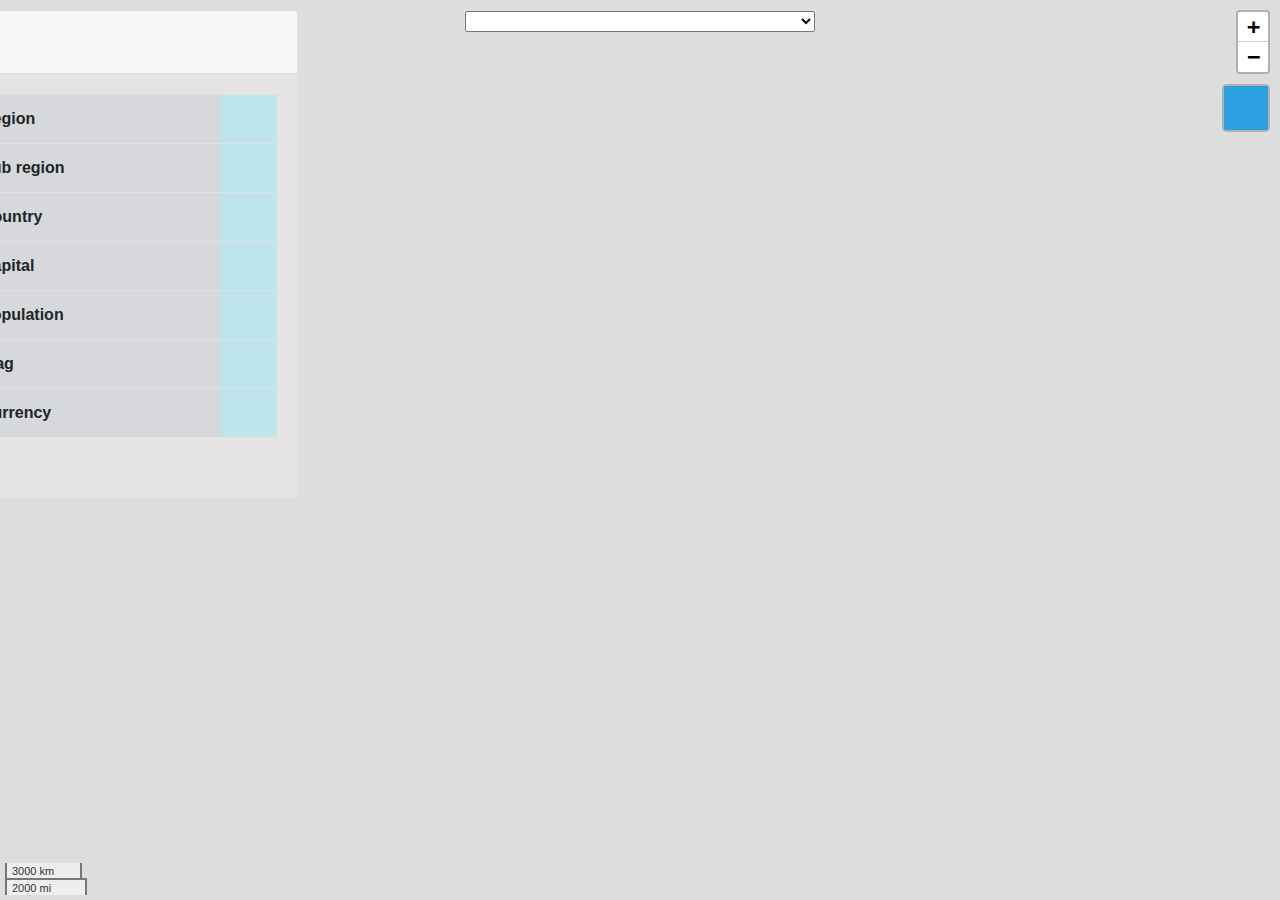
==== commit b8d16241: "Add files via upload" ====
--- a/Project1/index.html
+++ b/Project1/index.html
@@ -24,10 +24,10 @@
   <link rel="stylesheet" href="css/MarkerCluster.Default.css" />
 
   <!-- Favicon  -->
-  <link rel="shortcut icon" href="myIcon.ico" type="image/x-icon" />
-  <link rel="apple-touch-icon" sizes="180x180" href="/apple-touch-icon.png" />
-  <link rel="icon" type="image/png" sizes="32x32" href="/favicon-32x32.png" />
-  <link rel="icon" type="image/png" sizes="16x16" href="/favicon-16x16.png" />
+  <link rel="shortcut icon" href="favicon.png" type="image/x-icon" />
+  <link rel="apple-touch-icon" sizes="180x180" href="/favicon.png" />
+  <link rel="icon" type="image/png" sizes="32x32" href="/favicon.png" />
+  <link rel="icon" type="image/png" sizes="16x16" href="/favicon.png" />
   <!-- <link rel="manifest" href="/site.webmanifest.json" /> -->
   <!-- Custom CSS -->
   <link rel="stylesheet" href="css/style.css" />
@@ -51,37 +51,37 @@
               <i class="fas fa-arrow-left" style="margin-right: 16px" id="left_arrow" ></i>
               <h2 style="display: inline" id="country_name"></h2>
             </div>
-            <div class="card-body pb-10" style="overflow-y: auto">
-              <table class="table table-bordered">
-                <tr>
-                  <th>Region</th>
-                  <td name="country_name" id="countryRegion"></td>
-                </tr>
-                <tr>
-                  <th>Sub region</th>
-                  <td id="countrySubRegion"></td>
-                </tr>
-                <tr>
-                  <th>Country</th>
-                  <td name="country_name" id="countryName"></td>
-                </tr>
-                <tr>
-                  <th>Capital</th>
-                  <td id="countryCapital"></td>
-                </tr>
-                <tr>
-                  <th>Population</th>
-                  <td id="country_population"></td>
-                </tr>
-                <tr>
-                  <th>Flag</th>
-                  <td>
+            <div class="card-body pb-10" style="background-color:#E5E4E2">
+              <table class="table">
+                <tr>
+                  <th class="table-secondary">Region</th>
+                  <td class="table-info" class="table-info" name="country_name" id="countryRegion"></td>
+                </tr>
+                <tr>
+                  <th class="table-secondary">Sub region</th>
+                  <td class="table-info" class="table-info" id="countrySubRegion"></td>
+                </tr>
+                <tr>
+                  <th class="table-secondary">Country</th>
+                  <td class="table-info" class="table-info" name="country_name" id="countryName"></td>
+                </tr>
+                <tr>
+                  <th class="table-secondary">Capital</th>
+                  <td class="table-info" class="table-info" id="countryCapital"></td>
+                </tr>
+                <tr>
+                  <th class="table-secondary">Population</th>
+                  <td class="table-info" class="table-info" id="country_population"></td>
+                </tr>
+                <tr>
+                  <th class="table-secondary">Flag</th>
+                  <td class="table-info" class="table-info">
                     <img src="" style="height: 50px" id="country_flag" />
                   </td>
                 </tr>
                 <tr>
-                  <th>Currency</th>
-                  <td id="countryCurrency" name="countryCurrency"></td>
+                  <th class="table-secondary">Currency</th>
+                  <td class="table-info" class="table-info" id="countryCurrency" name="countryCurrency"></td>
                 </tr>
                
               </table>
@@ -99,15 +99,15 @@
               <i class="fas fa-arrow-left" style="margin-right: 16px" id="left_arrow_currency" ></i>
               <h2 style="display: inline" id="country_name"></h2>
             </div>
-            <div class="card-body pb-10" style="overflow-y: auto">
-              <table class="table table-bordered">
-                <tr>
-                  <th>Base currency</th>
-                  <td name="baseCurrency" id="baseCurrency">USD</td>
-                </tr>
-                <tr>
-                  <th>Exchange to country currency</th>
-                  <td id="exchangeCurrency" name="exchangeCurrency"></td>
+            <div class="card-body pb-10" style="background-color:#E5E4E2">
+              <table class="table table-bordered">
+                <tr>
+                  <th class="table-secondary">Base currency</th>
+                  <td class="table-info" name="baseCurrency" id="baseCurrency">USD</td>
+                </tr>
+                <tr>
+                  <th class="table-secondary">Exchange to country currency</th>
+                  <td class="table-info" id="exchangeCurrency" name="exchangeCurrency"></td>
                 </tr>
                
               </table>
@@ -125,19 +125,19 @@
               <i class="fas fa-arrow-left" style="margin-right: 16px" id="left_arrow_covid" ></i>
               <h2 style="display: inline" id="country_name"></h2>
             </div>
-            <div class="card-body pb-10" style="overflow-y: auto">
-              <table class="table table-bordered">
-                <tr>
-                  <th>total cases</th>
-                  <td name="covidCases" id="covidCases"></td>
-                </tr>
-                <tr>
-                  <th>total deaths</th>
-                  <td id="covidDeaths" name="covidDeaths"></td>
-                </tr>
-                <tr>
-                  <th>total recoveries</th>
-                  <td id="covidRecover" name="covidRecover"></td>
+            <div class="card-body pb-10" style="background-color:#E5E4E2">
+              <table class="table table-bordered">
+                <tr>
+                  <th class="table-secondary">total cases</th>
+                  <td class="table-info" name="covidCases" id="covidCases"></td>
+                </tr>
+                <tr>
+                  <th class="table-secondary">total deaths</th>
+                  <td class="table-info" id="covidDeaths" name="covidDeaths"></td>
+                </tr>
+                <tr>
+                  <th class="table-secondary">total recoveries</th>
+                  <td class="table-info" id="covidRecover" name="covidRecover"></td>
                 </tr>
               </table>
               <div class="text-center">
@@ -154,19 +154,19 @@
               <i class="fas fa-arrow-left" style="margin-right: 16px" id="left_arrow_time" ></i>
               <h2 style="display: inline" id="country_name"></h2>
             </div>
-            <div class="card-body pb-10" style="overflow-y: auto">
-              <table class="table table-bordered">
-                <tr>
-                  <th>sunrise</th>
-                  <td name="sunrise" id="sunrise"></td>
-                </tr>
-                <tr>
-                  <th>sunset</th>
-                  <td id="sunset" name="sunset"></td>
-                </tr>
-                <tr>
-                  <th>time right now</th>
-                  <td id="timeNow" name="timeNow"></td>
+            <div class="card-body pb-10" style="background-color:#E5E4E2">
+              <table class="table table-bordered">
+                <tr>
+                  <th class="table-secondary">sunrise</th>
+                  <td class="table-info" name="sunrise" id="sunrise"></td>
+                </tr>
+                <tr>
+                  <th class="table-secondary">sunset</th>
+                  <td class="table-info" id="sunset" name="sunset"></td>
+                </tr>
+                <tr>
+                  <th class="table-secondary">time right now</th>
+                  <td class="table-info" id="timeNow" name="timeNow"></td>
                 </tr>
               </table>
               <div class="text-center">
@@ -183,15 +183,15 @@
               <i class="fas fa-arrow-left" style="margin-right: 16px" id="left_arrow_wiki" ></i>
               <h2 style="display: inline" id="country_name"></h2>
             </div>
-            <div class="card-body pb-10" style="overflow-y: auto">
-              <table class="table table-bordered">
-                <tr>
-                  <th>wikipedia summary</th>
-                  
-                </tr>
-                <tr>
-                  
-                  <td id="wikiSummary" name="wikiSummary"></td>
+            <div class="card-body pb-10" style="background-color:#E5E4E2">
+              <table class="table table-bordered">
+                <tr>
+                  <th class="table-secondary">wikipedia summary</th>
+                  
+                </tr>
+                <tr>
+                  
+                  <td class="table-info" id="wikiSummary" name="wikiSummary"></td>
                 </tr>
                
               </table>
@@ -205,17 +205,47 @@
               <i class="fas fa-arrow-left" style="margin-right: 16px" id="left_arrow_ocean" ></i>
               <h2 style="display: inline" id="country_name"></h2>
             </div>
-            <div class="card-body pb-10" style="overflow-y: auto">
-              <table class="table table-bordered">
-                <tr>
-                  <th>Ocean/sea within 100km radius</th>
-                  
-                </tr>
-                <tr>
-                  
-                  <td id="Ocean" name="Ocean"></td>
-                </tr>
-               
+            <div class="card-body pb-10" style="background-color:#E5E4E2">
+              <table class="table table-bordered">
+                <tr>
+                  <th class="table-secondary">Ocean/sea within 100km radius</th>
+                  
+                </tr>
+                <tr>
+                  
+                  <td class="table-info" id="Ocean" name="Ocean"></td>
+                </tr>
+               
+              </table>
+             
+            </div>
+          </div>
+        </div>
+        <div class="NewsInfo" id="news_info">
+          <div class="card m-10">
+            <div class="card-header">
+              <i class="fas fa-arrow-left" style="margin-right: 16px" id="left_arrow_news" ></i>
+              <h2 style="display: inline" id="country_name"></h2>
+            </div>
+            <div class="card-body pb-10" style="background-color:#E5E4E2">
+              <table class="table table-bordered">
+                <tr>
+                  <th class="table-secondary">Title</th>
+                  <th class="table-secondary">description</th>
+                  
+                </tr>
+                <tr>
+                  <td class="table-info" id="newsTitle" name="newsTitle">NO RECENT NEWS</td>
+                  <td class="table-info" id="newsDesc" name="newsDesc">NO RECENT NEWS</td>
+                </tr>
+                <tr>
+                  <td class="table-info" id="newsTitle2" name="newsTitle2">NO RECENT NEWS</td>
+                  <td class="table-info" id="newsDesc2" name="newsDesc2">NO RECENT NEWS</td>
+                </tr>
+                <tr>
+                  <td class="table-info" id="newsTitle3" name="newsTitle3">NO RECENT NEWS</td>
+                  <td class="table-info" id="newsDesc3" name="newsDesc3">NO RECENT NEWS</td>
+                </tr>
               </table>
              
             </div>
@@ -223,11 +253,11 @@
         </div>
   
         <div id ="weather_info">
-          <p id="location_info" style="font-size:55px; margin-bottom:40px" class = "col-sm-12"></p>
-          
+          <i class="fas fa-arrow-left" style="margin-right: 16px" id="left_arrow_weather" ></i>
+          <p id="capital_weather" style = "margin-top: 10px;font-size:24px; font-weight: 600 ; color:#E0E0E0;">capital</p>
         <p id = "weather_type" style = "font-size:40px ; color:#E0E0E0; margin-bottom:40px" class = "weather_type col-sm-12">Loading weather type...</p>
           <div class = "row col-sm-12" style = "margin-bottom:40px">
-            <div class = "col-sm-7" style = "font-size:30px"><span id = "temp">Fetching temeperature numerics...</span> <span id = 'c_icon'>&#8451</span><a id='unit2'> | °F</a> </div>
+            <div class = "col-sm-7" style = "font-size:30px"><span id = "temp">Fetching temeperature numerics...</span> <span id = 'c_icon' style="cursor: pointer;">&#8451</span><a style="cursor: pointer;" id='unit2'> | °F</a> </div>
             <div class = "col-sm-5"> <p id = "icon">weather         icon<br></p></div>
           </div>
           <div class = "col-sm-12"><p id = "wind_speed" style = "font-size:30px; color:#E0E0E0; margin-bottom:60px ">Calculating wind speed...</p></div>
@@ -242,7 +272,6 @@
      
   </div>
   <script src="js/leaflet.js"></script>
-  <script src="js/ioicons.js"></script>
   <script src="js/easy-button.js"></script>
   <script src="js/spin.min.js"></script>
   <script src="js/leaflet.spin.min.js"></script>
--- a/Project1/css/style.css
+++ b/Project1/css/style.css
@@ -40,6 +40,16 @@
   padding: 0;
   min-width: 300px;
   width: 350px;
+  height: auto;
+}
+#news_info {
+  position: absolute;
+  left: -995px;
+  top: 10px;
+  z-index: 1000;
+  padding: 0;
+  min-width: 300px;
+  width: 550px;
   height: auto;
 }
 #weather_info{
@@ -55,8 +65,8 @@
   color: #fff;
   padding: 16px;
   position: absolute;
-  left: 5px;
-  top: 600px;
+  left: -999px;
+  top: 10px;
   z-index: 1000;
   min-width: 300px;
   width: auto;
@@ -66,17 +76,17 @@
 #currency_info {
   position: absolute;
   left: -1009px;
-  top: 70px;
-  z-index: 1000;
-  padding: 0;
-  min-width: 200px;
-  width: 300px;
+  top: 10px;
+  z-index: 1000;
+  padding: 0;
+  min-width: 200px;
+  width: auto;
   height: auto;
 }
 #wiki_info {
   position: absolute;
   left: -1009px;
-  top: 100px;
+  top: 20px;
   z-index: 1000;
   padding: 0;
   min-width: 200px;
@@ -86,7 +96,7 @@
 #covid_info{
   position: absolute;
   left: -1009px;
-  top: 150px;
+  top: 10px;
   z-index: 1000;
   padding: 0;
   min-width: 200px;
@@ -96,7 +106,7 @@
 #ocean_info{
   position: absolute;
   left: -1009px;
-  top: 150px;
+  top: 10px;
   z-index: 1000;
   padding: 0;
   min-width: 200px;
@@ -106,7 +116,7 @@
 #time_info{
   position: absolute;
   left: -1009px;
-  top: 150px;
+  top: 10px;
   z-index: 1000;
   padding: 0;
   min-width: 200px;
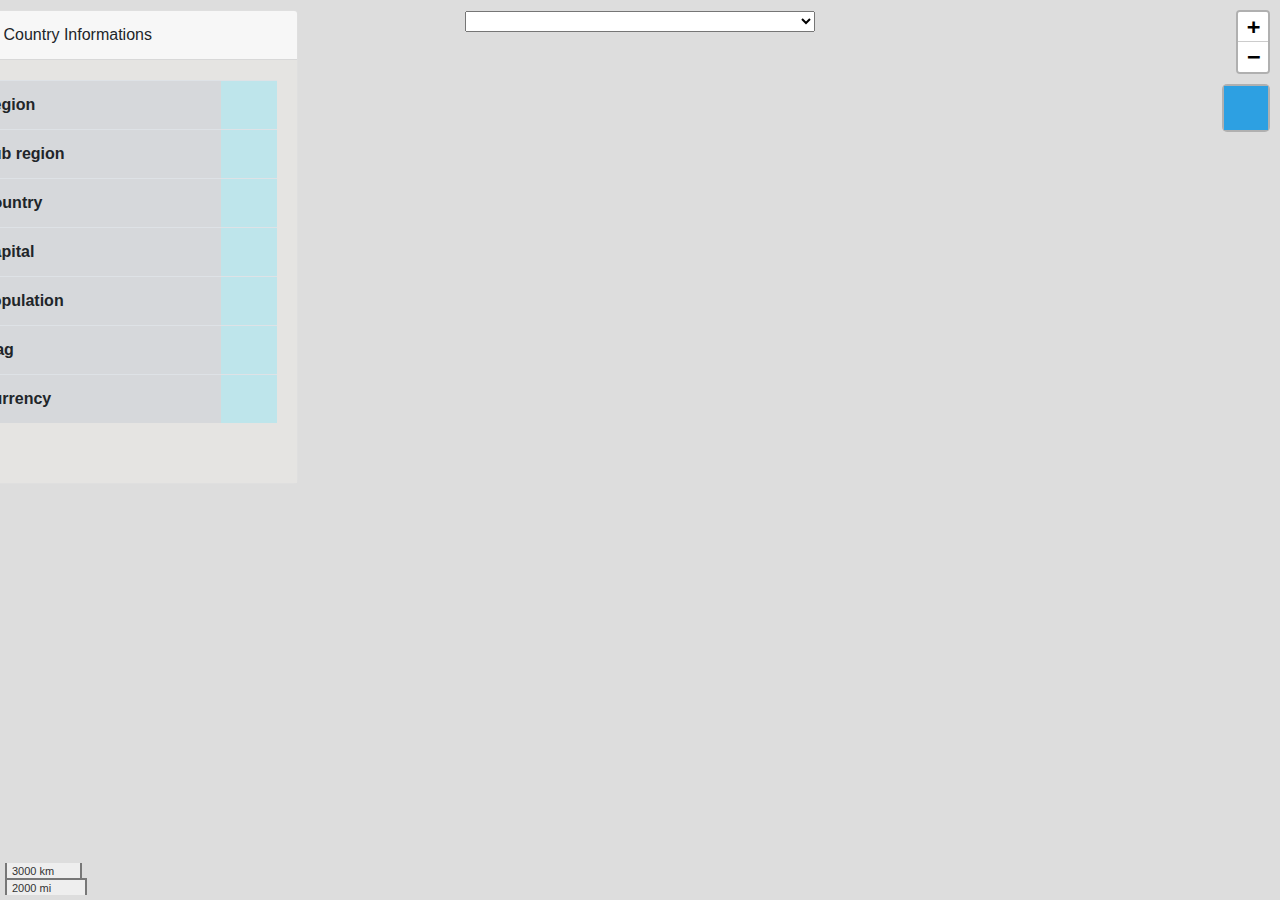
==== commit aa40d33b: "Add files via upload" ====
--- a/Project1/index.html
+++ b/Project1/index.html
@@ -49,7 +49,7 @@
           <div class="card m-10">
             <div class="card-header">
               <i class="fas fa-arrow-left" style="margin-right: 16px" id="left_arrow" ></i>
-              <h2 style="display: inline" id="country_name"></h2>
+              <p style="display: inline" id="country_name">Country Informations</p>
             </div>
             <div class="card-body pb-10" style="background-color:#E5E4E2">
               <table class="table">
@@ -97,7 +97,7 @@
           <div class="card m-10">
             <div class="card-header">
               <i class="fas fa-arrow-left" style="margin-right: 16px" id="left_arrow_currency" ></i>
-              <h2 style="display: inline" id="country_name"></h2>
+              <p style="display: inline" id="country_name">Currency compared to USD</p>
             </div>
             <div class="card-body pb-10" style="background-color:#E5E4E2">
               <table class="table table-bordered">
@@ -123,7 +123,7 @@
           <div class="card m-10">
             <div class="card-header">
               <i class="fas fa-arrow-left" style="margin-right: 16px" id="left_arrow_covid" ></i>
-              <h2 style="display: inline" id="country_name"></h2>
+              <p style="display: inline" id="country_name">Covid informations</p>
             </div>
             <div class="card-body pb-10" style="background-color:#E5E4E2">
               <table class="table table-bordered">
@@ -152,7 +152,7 @@
           <div class="card m-10">
             <div class="card-header">
               <i class="fas fa-arrow-left" style="margin-right: 16px" id="left_arrow_time" ></i>
-              <h2 style="display: inline" id="country_name"></h2>
+              <p style="display: inline" id="country_name">Local Time</p>
             </div>
             <div class="card-body pb-10" style="background-color:#E5E4E2">
               <table class="table table-bordered">
@@ -181,7 +181,7 @@
           <div class="card m-10">
             <div class="card-header">
               <i class="fas fa-arrow-left" style="margin-right: 16px" id="left_arrow_wiki" ></i>
-              <h2 style="display: inline" id="country_name"></h2>
+              <p style="display: inline" id="country_name">Wikipedia summary</p>
             </div>
             <div class="card-body pb-10" style="background-color:#E5E4E2">
               <table class="table table-bordered">
@@ -203,7 +203,7 @@
           <div class="card m-10">
             <div class="card-header">
               <i class="fas fa-arrow-left" style="margin-right: 16px" id="left_arrow_ocean" ></i>
-              <h2 style="display: inline" id="country_name"></h2>
+              <p style="display: inline" id="country_name">Nearest ocean/Sea</p>
             </div>
             <div class="card-body pb-10" style="background-color:#E5E4E2">
               <table class="table table-bordered">
@@ -225,7 +225,7 @@
           <div class="card m-10">
             <div class="card-header">
               <i class="fas fa-arrow-left" style="margin-right: 16px" id="left_arrow_news" ></i>
-              <h2 style="display: inline" id="country_name"></h2>
+              <p style="display: inline" id="country_name">Local News</p>
             </div>
             <div class="card-body pb-10" style="background-color:#E5E4E2">
               <table class="table table-bordered">
